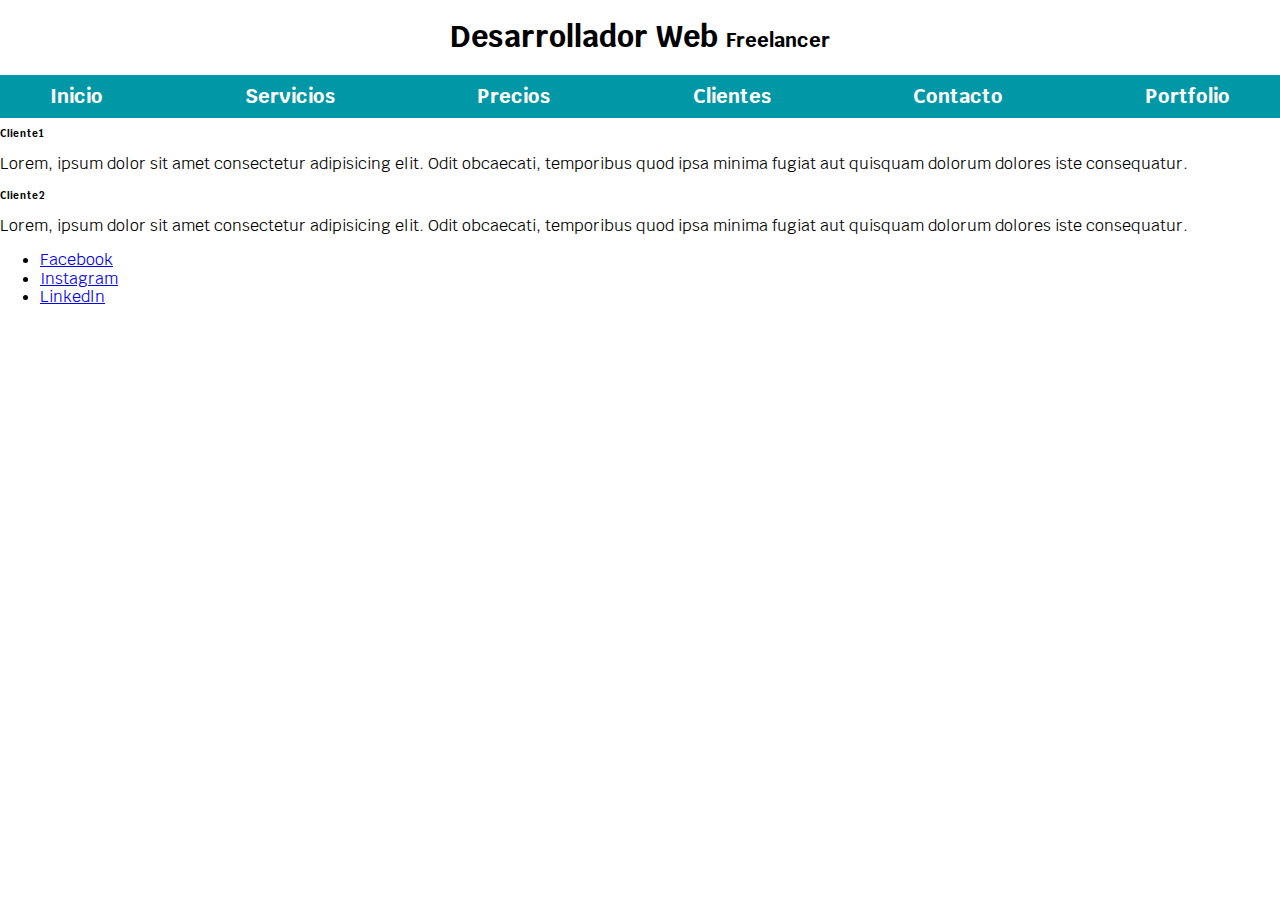
==== paginas/clientes.html @ cb7a25eb "segundaEntregaCompleto" ====
<!DOCTYPE html>
<html lang="es">

    <head>
        <meta charset="UTF-8">
        <meta http-equiv="X-UA-Compatible" content="IE=edge">
        <meta name="viewport" content="width=device-width, initial-scale=1.0">

        <link rel="preconnect" href="https://fonts.googleapis.com">
        <link rel="preconnect" href="https://fonts.gstatic.com" crossorigin>
        <link href="https://fonts.googleapis.com/css2?family=Krub:wght@400;700&display=swap" rel="stylesheet">

        <link rel="preload" href="../CSS/normalize.css">
        <link rel="stylesheet" href="../CSS/normalize.css">
        <link rel="preload" href="../CSS/styles.css" as="style">
        <link rel="stylesheet" href="../CSS/styles.css">
    
        <title>Diseñador Freelancer/Cliente</title>
        <link rel="shortcut icon" href="../imagenes/Recursos ThinkSoft_Favicon.png" type="image/x-icon">
    </head>

<body>
        
    <header>
        <h1 class="titulo">Desarrollador Web      
        <span>Freelancer</span></h1>
    </header>

           
            <div class="nav-bg">
                <nav class="navegacion-principal contenedor">
                    <a href="../index.html">Inicio</a>
                    <a href="servicios.html">Servicios</a>
                    <a href="precios.html">Precios</a>
                    <a href="clientes.html">Clientes</a>
                    <a href="contacto.html">Contacto</a>
                    <a href="portfolio.html">Portfolio</a>
                </nav>
            </div>

    <section>
        <h3>Cliente1</h3>
        
        <p>Lorem, ipsum dolor sit amet consectetur adipisicing elit. Odit obcaecati, temporibus quod ipsa minima fugiat aut quisquam dolorum dolores iste consequatur.</p>
    </section>

    <section>
        <h3>Cliente2</h3>
         
        <p>Lorem, ipsum dolor sit amet consectetur adipisicing elit. Odit obcaecati, temporibus quod ipsa minima fugiat aut quisquam dolorum dolores iste consequatur.</p>
    </section>



    <footer>
        <ul>
            <li><a href="https://www.facebook.com" target="_blank">Facebook</a></li>
            <li><a href="https://www.instagram.com" target="_blank">Instagram</a></li>
            <li><a href="https://www.linkedin.com" target="_blank">Linkedln</a></li>
        </ul>
    </footer>
    





</body>
</html>
---- CSS/styles.css ----
:root{
    --blanco: #ffffff;
    --oscuro: #2122121;
    --primario: #ffc107;
    --secundario: #0097a7;
    --gris: #757575;
    --grisClaro: #dbd7d7;   
}

/* 1 rem = 10 px*/

html{
    font-size: 62.5%; 
    box-sizing: border-box;
}

*, *:before, *:after {
    box-sizing: inherit;
}

body{
    font-size: 16px;
    font-family: 'Krub', sans-serif;
}

h1 {
    font-size: 3rem;
}

h2 {
    font-size: 2rem;
}

h3 {
    font-size: 1rem;
}

.titulo{
    text-align: center;
    font-weight: 700;   
}

.titulo span{
    font-size: 2rem;
}

.contenedor {
    max-width: 120rem;
    margin: 0 auto;
}

.boton {
    background-color: var(--secundario);
    color: var(--blanco);
    padding: 1rem 3rem;
    margin-top: 1rem;
    font-size: 2rem;
    text-decoration: none;
    text-transform: uppercase;
    font-weight: bold;
    border-radius: 0.5rem;
}

@media (min-width: 480px) {
    .boton {
        width: auto;
    } 
}

.nav-bg{
    background-color: var(--secundario);
 
}

.navegacion-principal{
    display: flex;
    flex-direction: column;
}

@media (min-width: 780px) {
    .navegacion-principal{
        flex-direction: row;
        justify-content: space-between;
    }
}

.navegacion-principal a {
    color: var(--blanco);
    text-decoration: none;
    font-size: 2rem;
    font-weight: 700;
    padding: 1rem;
}

.navegacion-principal a:hover{
    background-color: var(--primario);
    color: var(--oscuro);
}

.hero {
    background-image: url(../imagenes/desarrolloWeb.jpeg);
    background-repeat: no-repeat;
    background-size: cover;
    height: 70rem;
    position: relative;
}

.contenido-hero {
    position: absolute;
    background-color: rgb(0 0 0 / 40%);
    width: 100%;
    height: 100%;
    display: flex;
    flex-direction: column;
    align-items: center;
}

.contenido-hero h2,
.contenido-hero p {
    color: var(--blanco);
}

.ubicacion {
    display: flex;
    align-items: flex-end;
    
}

.formulario {
    background-color:var(--grisClaro);
    position:relative;
    top: 20px;
    height: 300px;
    border: 0.5px solid black;
}

.mov {
    position: fixed;
}
---- CSS/styles.css ----
:root{
    --blanco: #ffffff;
    --oscuro: #2122121;
    --primario: #ffc107;
    --secundario: #0097a7;
    --gris: #757575;
    --grisClaro: #dbd7d7;   
}

/* 1 rem = 10 px*/

html{
    font-size: 62.5%; 
    box-sizing: border-box;
}

*, *:before, *:after {
    box-sizing: inherit;
}

body{
    font-size: 16px;
    font-family: 'Krub', sans-serif;
}

h1 {
    font-size: 3rem;
}

h2 {
    font-size: 2rem;
}

h3 {
    font-size: 1rem;
}

.titulo{
    text-align: center;
    font-weight: 700;   
}

.titulo span{
    font-size: 2rem;
}

.contenedor {
    max-width: 120rem;
    margin: 0 auto;
}

.boton {
    background-color: var(--secundario);
    color: var(--blanco);
    padding: 1rem 3rem;
    margin-top: 1rem;
    font-size: 2rem;
    text-decoration: none;
    text-transform: uppercase;
    font-weight: bold;
    border-radius: 0.5rem;
}

@media (min-width: 480px) {
    .boton {
        width: auto;
    } 
}

.nav-bg{
    background-color: var(--secundario);
 
}

.navegacion-principal{
    display: flex;
    flex-direction: column;
}

@media (min-width: 780px) {
    .navegacion-principal{
        flex-direction: row;
        justify-content: space-between;
    }
}

.navegacion-principal a {
    color: var(--blanco);
    text-decoration: none;
    font-size: 2rem;
    font-weight: 700;
    padding: 1rem;
}

.navegacion-principal a:hover{
    background-color: var(--primario);
    color: var(--oscuro);
}

.hero {
    background-image: url(../imagenes/desarrolloWeb.jpeg);
    background-repeat: no-repeat;
    background-size: cover;
    height: 70rem;
    position: relative;
}

.contenido-hero {
    position: absolute;
    background-color: rgb(0 0 0 / 40%);
    width: 100%;
    height: 100%;
    display: flex;
    flex-direction: column;
    align-items: center;
}

.contenido-hero h2,
.contenido-hero p {
    color: var(--blanco);
}

.ubicacion {
    display: flex;
    align-items: flex-end;
    
}

.formulario {
    background-color:var(--grisClaro);
    position:relative;
    top: 20px;
    height: 300px;
    border: 0.5px solid black;
}

.mov {
    position: fixed;
}
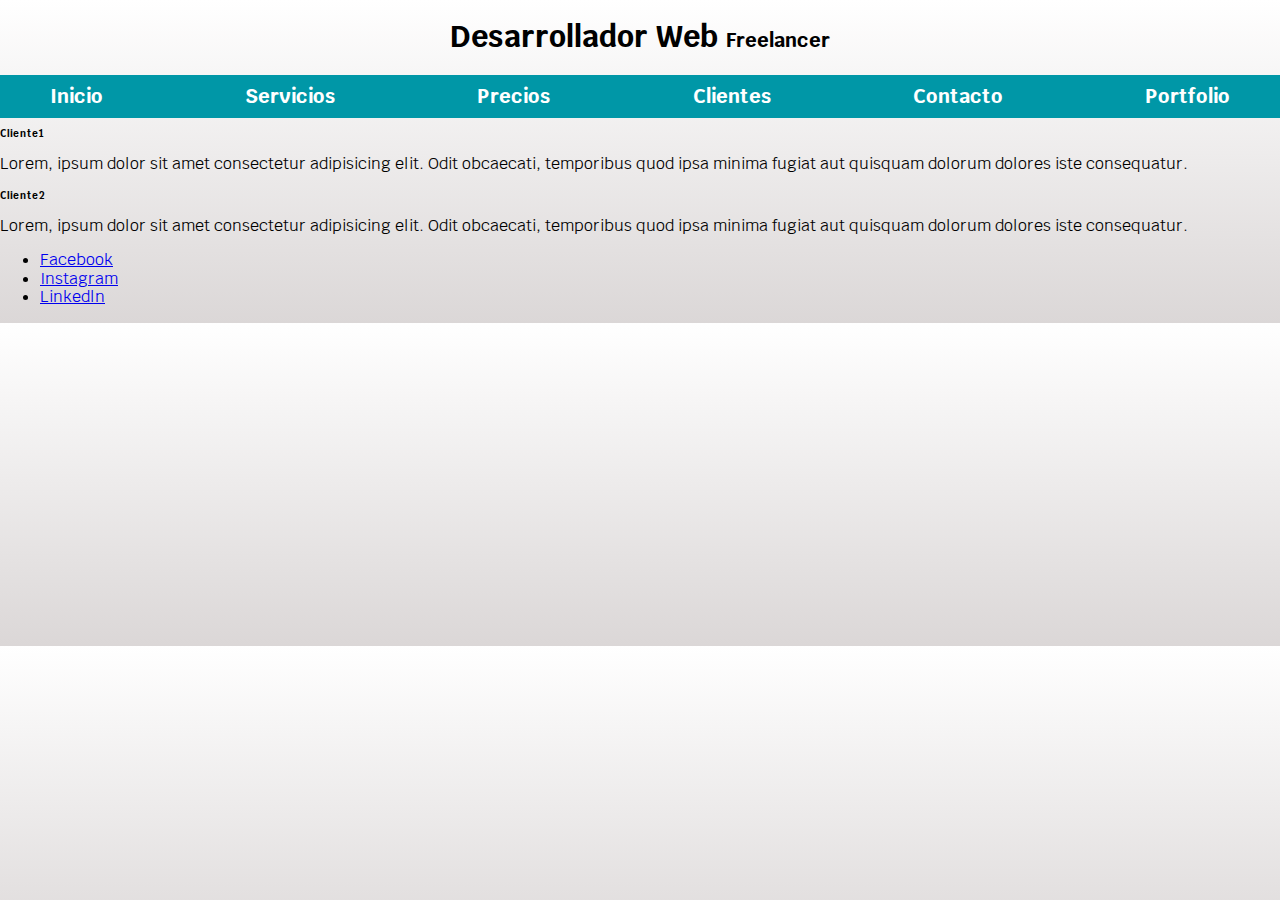
==== commit 8f4e2bb7: "trabajando css" ====
--- a/paginas/clientes.html
+++ b/paginas/clientes.html
@@ -15,7 +15,7 @@
         <link rel="preload" href="../CSS/styles.css" as="style">
         <link rel="stylesheet" href="../CSS/styles.css">
     
-        <title>Diseñador Freelancer/Cliente</title>
+        <title>Cliente</title>
         <link rel="shortcut icon" href="../imagenes/Recursos ThinkSoft_Favicon.png" type="image/x-icon">
     </head>
 
--- a/CSS/styles.css
+++ b/CSS/styles.css
@@ -3,15 +3,17 @@
     --oscuro: #2122121;
     --primario: #ffc107;
     --secundario: #0097a7;
-    --gris: #757575;
+    --gris: #757575;    
     --grisClaro: #dbd7d7;   
 }
 
-/* 1 rem = 10 px*/
+
+
+/*Globales*/
 
 html{
     font-size: 62.5%; 
-    box-sizing: border-box;
+    box-sizing: border-box; /* Hack para Box Model */
 }
 
 *, *:before, *:after {
@@ -19,29 +21,9 @@
 }
 
 body{
-    font-size: 16px;
+    font-size: 16px; /* 1 rem = 10 px*/
     font-family: 'Krub', sans-serif;
-}
-
-h1 {
-    font-size: 3rem;
-}
-
-h2 {
-    font-size: 2rem;
-}
-
-h3 {
-    font-size: 1rem;
-}
-
-.titulo{
-    text-align: center;
-    font-weight: 700;   
-}
-
-.titulo span{
-    font-size: 2rem;
+    background-image: linear-gradient(to top, var(--grisClaro) 0%, var(--blanco) 100%);
 }
 
 .contenedor {
@@ -61,11 +43,39 @@
     border-radius: 0.5rem;
 }
 
+/*Tipografía*/
+
+h1 {
+    font-size: 3rem;
+}
+
+h2 {
+    font-size: 2rem;
+}
+
+h3 {
+    font-size: 1rem;
+}
+
+/* Títulos */
+
+.titulo{
+    text-align: center;
+    font-weight: 700;   
+}
+
+.titulo span{
+    font-size: 2rem;
+}
+
+
 @media (min-width: 480px) {
     .boton {
         width: auto;
     } 
 }
+
+/* Navegación principal */
 
 .nav-bg{
     background-color: var(--secundario);
@@ -97,6 +107,8 @@
     color: var(--oscuro);
 }
 
+/* Hero */
+
 .hero {
     background-image: url(../imagenes/desarrolloWeb.jpeg);
     background-repeat: no-repeat;
@@ -120,7 +132,7 @@
     color: var(--blanco);
 }
 
-.ubicacion {
+.contenido-hero .ubicacion {
     display: flex;
     align-items: flex-end;
     
--- a/CSS/styles.css
+++ b/CSS/styles.css
@@ -3,15 +3,17 @@
     --oscuro: #2122121;
     --primario: #ffc107;
     --secundario: #0097a7;
-    --gris: #757575;
+    --gris: #757575;    
     --grisClaro: #dbd7d7;   
 }
 
-/* 1 rem = 10 px*/
+
+
+/*Globales*/
 
 html{
     font-size: 62.5%; 
-    box-sizing: border-box;
+    box-sizing: border-box; /* Hack para Box Model */
 }
 
 *, *:before, *:after {
@@ -19,29 +21,9 @@
 }
 
 body{
-    font-size: 16px;
+    font-size: 16px; /* 1 rem = 10 px*/
     font-family: 'Krub', sans-serif;
-}
-
-h1 {
-    font-size: 3rem;
-}
-
-h2 {
-    font-size: 2rem;
-}
-
-h3 {
-    font-size: 1rem;
-}
-
-.titulo{
-    text-align: center;
-    font-weight: 700;   
-}
-
-.titulo span{
-    font-size: 2rem;
+    background-image: linear-gradient(to top, var(--grisClaro) 0%, var(--blanco) 100%);
 }
 
 .contenedor {
@@ -61,11 +43,39 @@
     border-radius: 0.5rem;
 }
 
+/*Tipografía*/
+
+h1 {
+    font-size: 3rem;
+}
+
+h2 {
+    font-size: 2rem;
+}
+
+h3 {
+    font-size: 1rem;
+}
+
+/* Títulos */
+
+.titulo{
+    text-align: center;
+    font-weight: 700;   
+}
+
+.titulo span{
+    font-size: 2rem;
+}
+
+
 @media (min-width: 480px) {
     .boton {
         width: auto;
     } 
 }
+
+/* Navegación principal */
 
 .nav-bg{
     background-color: var(--secundario);
@@ -97,6 +107,8 @@
     color: var(--oscuro);
 }
 
+/* Hero */
+
 .hero {
     background-image: url(../imagenes/desarrolloWeb.jpeg);
     background-repeat: no-repeat;
@@ -120,7 +132,7 @@
     color: var(--blanco);
 }
 
-.ubicacion {
+.contenido-hero .ubicacion {
     display: flex;
     align-items: flex-end;
     
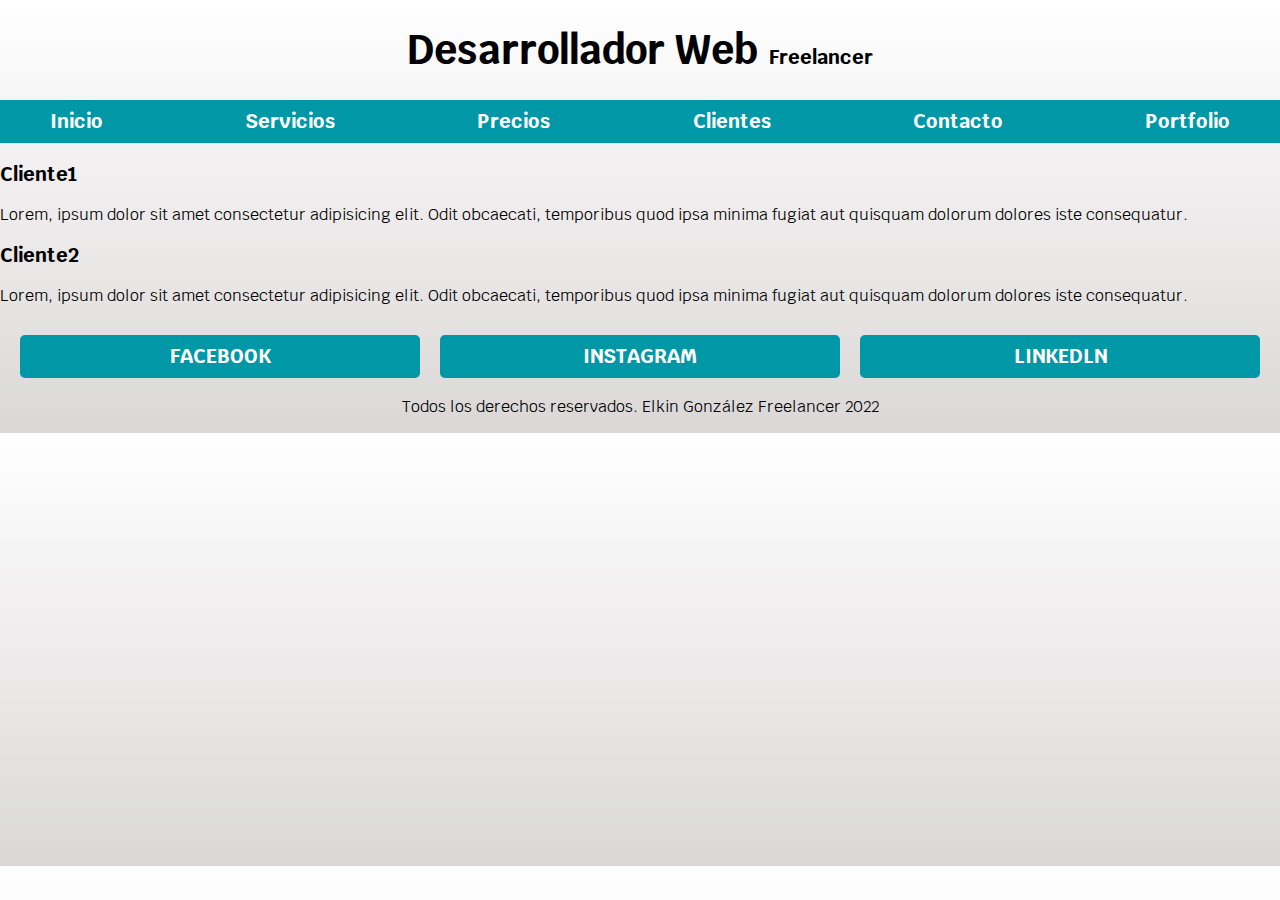
==== commit f08a7a38: "footer de todas la paginas" ====
--- a/paginas/clientes.html
+++ b/paginas/clientes.html
@@ -53,11 +53,15 @@
 
 
     <footer>
-        <ul>
-            <li><a href="https://www.facebook.com" target="_blank">Facebook</a></li>
-            <li><a href="https://www.instagram.com" target="_blank">Instagram</a></li>
-            <li><a href="https://www.linkedin.com" target="_blank">Linkedln</a></li>
-        </ul>
+    
+        <div class="servicios">
+            <a class="boton" href="https://www.facebook.com" target="_blank">Facebook</a>
+            <a class="boton" href="https://www.instagram.com" target="_blank">Instagram</a>
+            <a class="boton" href="https://www.linkedin.com" target="_blank">Linkedln</a>
+        </div>
+    
+        <p class="servicio">Todos los derechos reservados. Elkin González Freelancer 2022</p>
+
     </footer>
     
 
--- a/CSS/styles.css
+++ b/CSS/styles.css
@@ -43,36 +43,44 @@
     border-radius: 0.5rem;
 }
 
-/*Tipografía*/
-
-h1 {
-    font-size: 3rem;
-}
-
-h2 {
-    font-size: 2rem;
-}
-
-h3 {
-    font-size: 1rem;
-}
-
-/* Títulos */
-
-.titulo{
-    text-align: center;
-    font-weight: 700;   
-}
-
-.titulo span{
-    font-size: 2rem;
-}
-
-
 @media (min-width: 480px) {
     .boton {
         width: auto;
     } 
+}
+
+.sombra{
+    -webkit-box-shadow: 29px 31px 79px -35px rgba(0,0,0,0.75); /* Propiedades para chrome */
+    -moz-box-shadow: 29px 31px 79px -35px rgba(0,0,0,0.75);/* Propiedades para fireFox */
+    box-shadow: 29px 31px 79px -35px rgba(0,0,0,0.75);/*  */
+    background-color: var(--blanco);
+    padding: 2 rem;
+    border-radius: 1rem;
+}
+
+/*Tipografía*/
+
+h1 {
+    font-size: 4rem;
+}
+
+h2 {
+    font-size: 3rem;
+}
+
+h3 {
+    font-size: 2rem;
+}
+
+/* Títulos */
+
+.titulo{
+    text-align: center;
+    font-weight: 700;   
+}
+
+.titulo span{
+    font-size: 2rem;
 }
 
 /* Navegación principal */
@@ -115,6 +123,7 @@
     background-size: cover;
     height: 70rem;
     position: relative;
+    margin-bottom: 2rem;
 }
 
 .contenido-hero {
@@ -138,14 +147,65 @@
     
 }
 
+.mov {
+    position: fixed;
+}
+
+/* Servicios */
+
+@media (min-width:768px) {
+    .servicios{
+        display: grid;
+        grid-template-columns: repeat(3, 1fr);
+        column-gap: 2rem;        
+    }
+}
+
+.servicio {
+    display: flex;
+    flex-direction: column;
+    align-items: center;
+}
+
+.servicios {
+    text-align: center;
+    font-weight: 700;
+    color: var(--secundario);
+    margin: 2rem;
+}
+
+.servicio p{
+    line-height: 2;
+    text-align: center;
+}
+
+.servicio h3{
+    color: var(--secundario);
+    font-weight: center;
+
+}
+
+.servicio .iconos{
+    height: 15rem;
+    width: 15rem;
+    background-color: var(--primario);
+    border-radius: 50%;
+    display:flex;
+    justify-content: space-evenly;
+    align-items: center;
+}
+
+/* Contacto */
+
 .formulario {
-    background-color:var(--grisClaro);
     position:relative;
     top: 20px;
     height: 300px;
     border: 0.5px solid black;
-}
-
-.mov {
-    position: fixed;
+    width: min(60rem, 100%); /* Utiliza el valor más pequeño */
+    margin: 0 auto;
+}
+
+.formulario fieldset {
+    border:none;
 }--- a/CSS/styles.css
+++ b/CSS/styles.css
@@ -43,36 +43,44 @@
     border-radius: 0.5rem;
 }
 
-/*Tipografía*/
-
-h1 {
-    font-size: 3rem;
-}
-
-h2 {
-    font-size: 2rem;
-}
-
-h3 {
-    font-size: 1rem;
-}
-
-/* Títulos */
-
-.titulo{
-    text-align: center;
-    font-weight: 700;   
-}
-
-.titulo span{
-    font-size: 2rem;
-}
-
-
 @media (min-width: 480px) {
     .boton {
         width: auto;
     } 
+}
+
+.sombra{
+    -webkit-box-shadow: 29px 31px 79px -35px rgba(0,0,0,0.75); /* Propiedades para chrome */
+    -moz-box-shadow: 29px 31px 79px -35px rgba(0,0,0,0.75);/* Propiedades para fireFox */
+    box-shadow: 29px 31px 79px -35px rgba(0,0,0,0.75);/*  */
+    background-color: var(--blanco);
+    padding: 2 rem;
+    border-radius: 1rem;
+}
+
+/*Tipografía*/
+
+h1 {
+    font-size: 4rem;
+}
+
+h2 {
+    font-size: 3rem;
+}
+
+h3 {
+    font-size: 2rem;
+}
+
+/* Títulos */
+
+.titulo{
+    text-align: center;
+    font-weight: 700;   
+}
+
+.titulo span{
+    font-size: 2rem;
 }
 
 /* Navegación principal */
@@ -115,6 +123,7 @@
     background-size: cover;
     height: 70rem;
     position: relative;
+    margin-bottom: 2rem;
 }
 
 .contenido-hero {
@@ -138,14 +147,65 @@
     
 }
 
+.mov {
+    position: fixed;
+}
+
+/* Servicios */
+
+@media (min-width:768px) {
+    .servicios{
+        display: grid;
+        grid-template-columns: repeat(3, 1fr);
+        column-gap: 2rem;        
+    }
+}
+
+.servicio {
+    display: flex;
+    flex-direction: column;
+    align-items: center;
+}
+
+.servicios {
+    text-align: center;
+    font-weight: 700;
+    color: var(--secundario);
+    margin: 2rem;
+}
+
+.servicio p{
+    line-height: 2;
+    text-align: center;
+}
+
+.servicio h3{
+    color: var(--secundario);
+    font-weight: center;
+
+}
+
+.servicio .iconos{
+    height: 15rem;
+    width: 15rem;
+    background-color: var(--primario);
+    border-radius: 50%;
+    display:flex;
+    justify-content: space-evenly;
+    align-items: center;
+}
+
+/* Contacto */
+
 .formulario {
-    background-color:var(--grisClaro);
     position:relative;
     top: 20px;
     height: 300px;
     border: 0.5px solid black;
-}
-
-.mov {
-    position: fixed;
+    width: min(60rem, 100%); /* Utiliza el valor más pequeño */
+    margin: 0 auto;
+}
+
+.formulario fieldset {
+    border:none;
 }